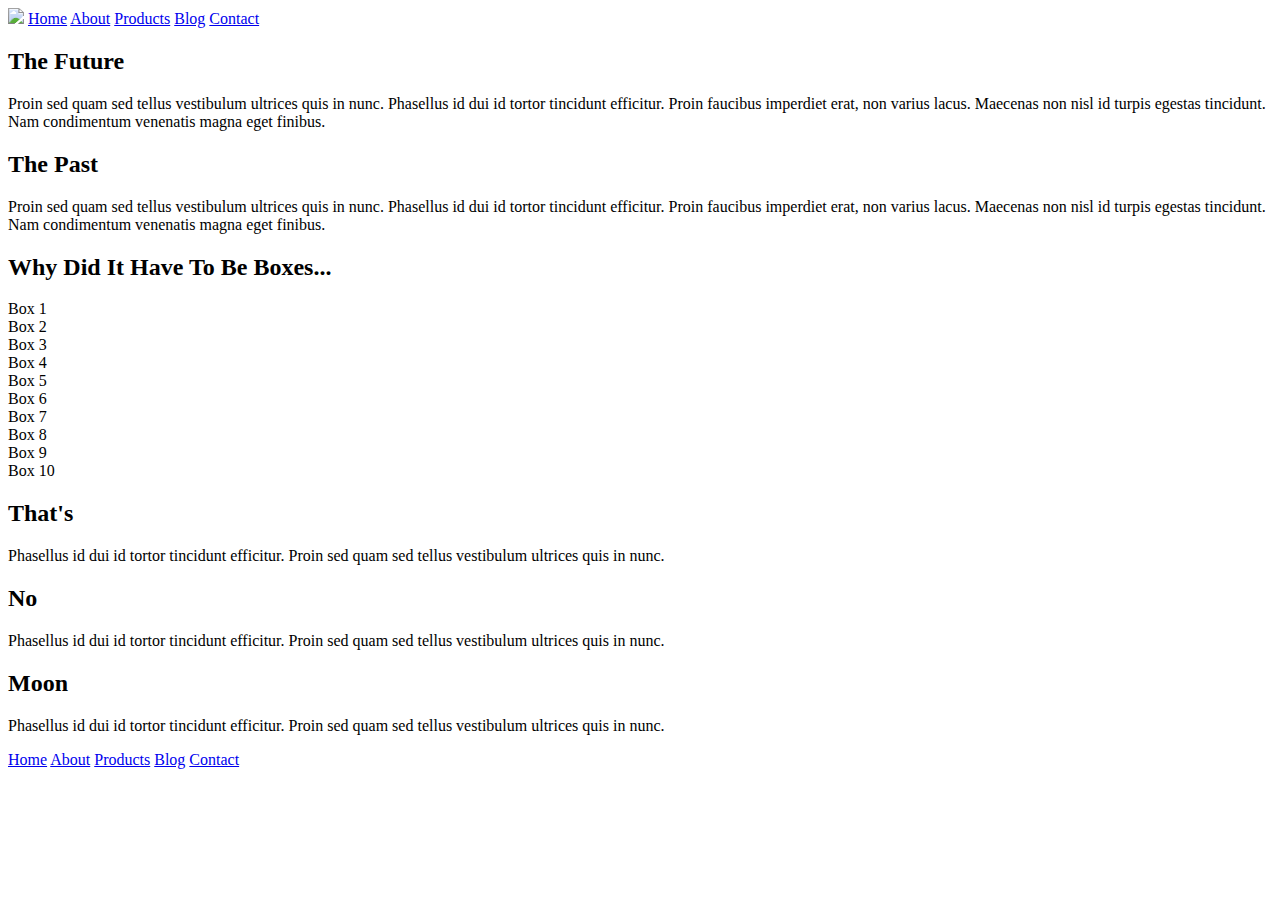
==== index.html @ df19de08 "Added answers to questions to readme" ====
<!doctype html>

<html lang="en">
<head>
  <meta charset="utf-8">

  <title>Sprint Challenge - Home</title>

  <link href="https://fonts.googleapis.com/css?family=Roboto|Rubik" rel="stylesheet">
  <link rel="stylesheet" href="css/index.css">

</head>

<body>
    <div class="container">
        <nav>
            <img class="logo" src="https://raw.githubusercontent.com/cpam2011/Sprint-Challenge--User-Interface/master/img/lambda-black.png">
            <a href="#">Home</a>
            <a href="about.html">About</a>
            <a href="#">Products</a>
            <a href="#">Blog</a>
            <a href="#">Contact</a>
        </nav>
    </div>
   
        <section class="top-content">
            <div class="text-container">
                <h2>The Future</h2>
                <p>Proin sed quam sed tellus vestibulum ultrices quis in nunc. Phasellus id dui id tortor tincidunt efficitur. Proin faucibus imperdiet erat, non varius lacus. Maecenas non nisl id turpis egestas tincidunt. Nam condimentum venenatis magna eget finibus.</p>
            </div>
            <div class="text-container">
                <h2>The Past</h2>
                <p>Proin sed quam sed tellus vestibulum ultrices quis in nunc. Phasellus id dui id tortor tincidunt efficitur. Proin faucibus imperdiet erat, non varius lacus. Maecenas non nisl id turpis egestas tincidunt. Nam condimentum venenatis magna eget finibus.</p>
            </div>
        </section>
        
        <section class="middle-content">
        
            <h2>Why Did It Have To Be Boxes...</h2>
            
            <div class="boxes">
                <div class="box">Box 1</div>
                <div class="box">Box 2</div>
                <div class="box">Box 3</div>
                <div class="box">Box 4</div>
                <div class="box">Box 5</div>
                <div class="box">Box 6</div>
                <div class="box">Box 7</div>
                <div class="box">Box 8</div>
                <div class="box">Box 9</div>
                <div class="box">Box 10</div>
            </div>
        
        </section>

        <section class="bottom-content">

            <div class="text-container">
                <h2>That's</h2>
                <p>Phasellus id dui id tortor tincidunt efficitur. Proin sed quam sed tellus vestibulum ultrices quis in nunc.</p>
            </div>
            <div class="text-container">
                <h2>No</h2>
                <p>Phasellus id dui id tortor tincidunt efficitur. Proin sed quam sed tellus vestibulum ultrices quis in nunc.</p>
            </div>
            <div class="text-container">
                <h2>Moon</h2>
                <p>Phasellus id dui id tortor tincidunt efficitur. Proin sed quam sed tellus vestibulum ultrices quis in nunc.</p>
            </div>

        </section>
        
        <footer>
            <nav>
                <a href="#">Home</a>
                <a href="#">About</a>
                <a href="#">Products</a>
                <a href="#">Blog</a>
                <a href="#">Contact</a>
            </nav>
        </footer>
    </div><!-- container -->        
</body>
</html>
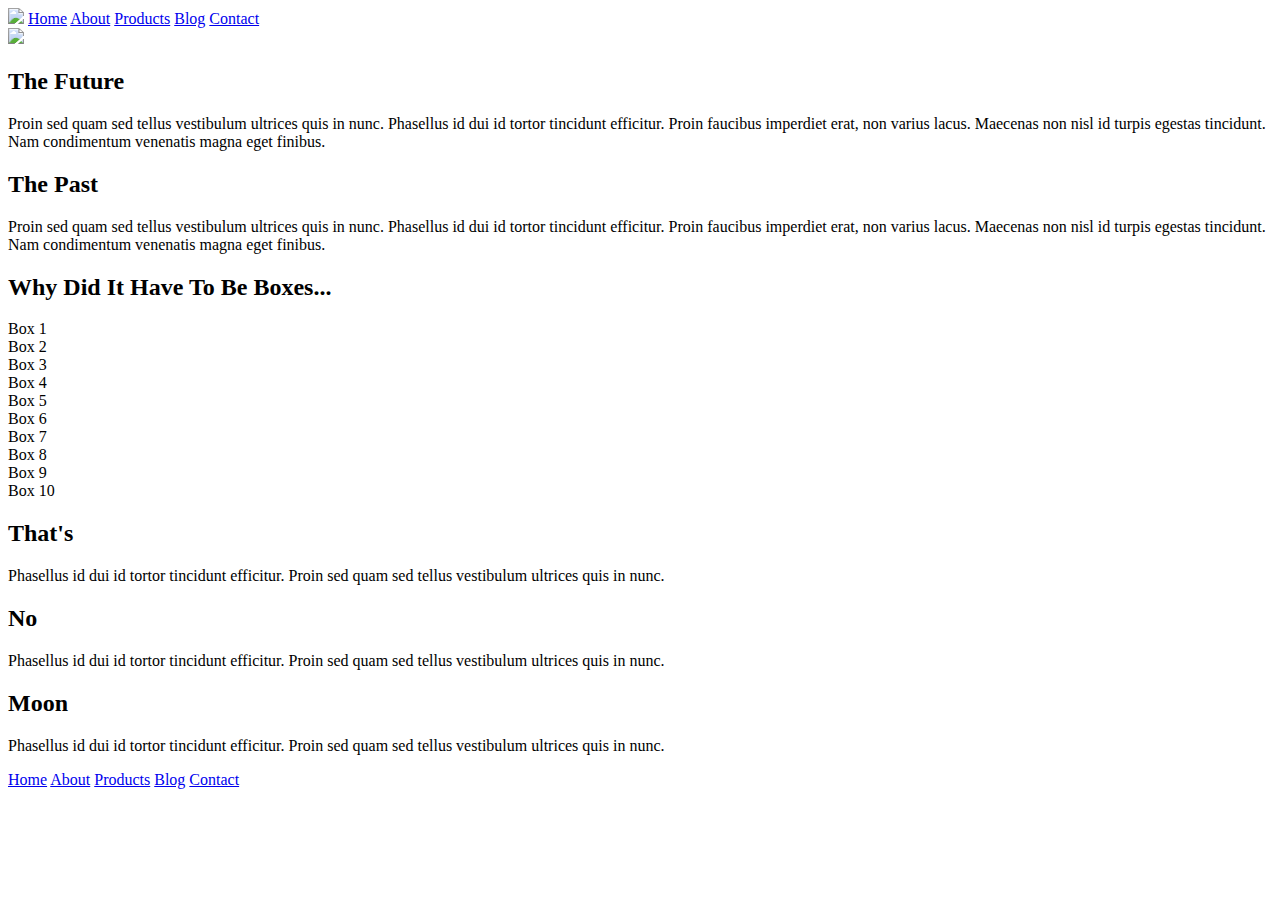
==== commit bb343f8a: "Added header" ====
--- a/index.html
+++ b/index.html
@@ -22,6 +22,8 @@
             <a href="#">Contact</a>
         </nav>
     </div>
+    <main>
+    <section class="jumbo-header"><img src="https://raw.githubusercontent.com/cpam2011/Sprint-Challenge--User-Interface/master/img/jumbo.jpg"></section> 
    
         <section class="top-content">
             <div class="text-container">
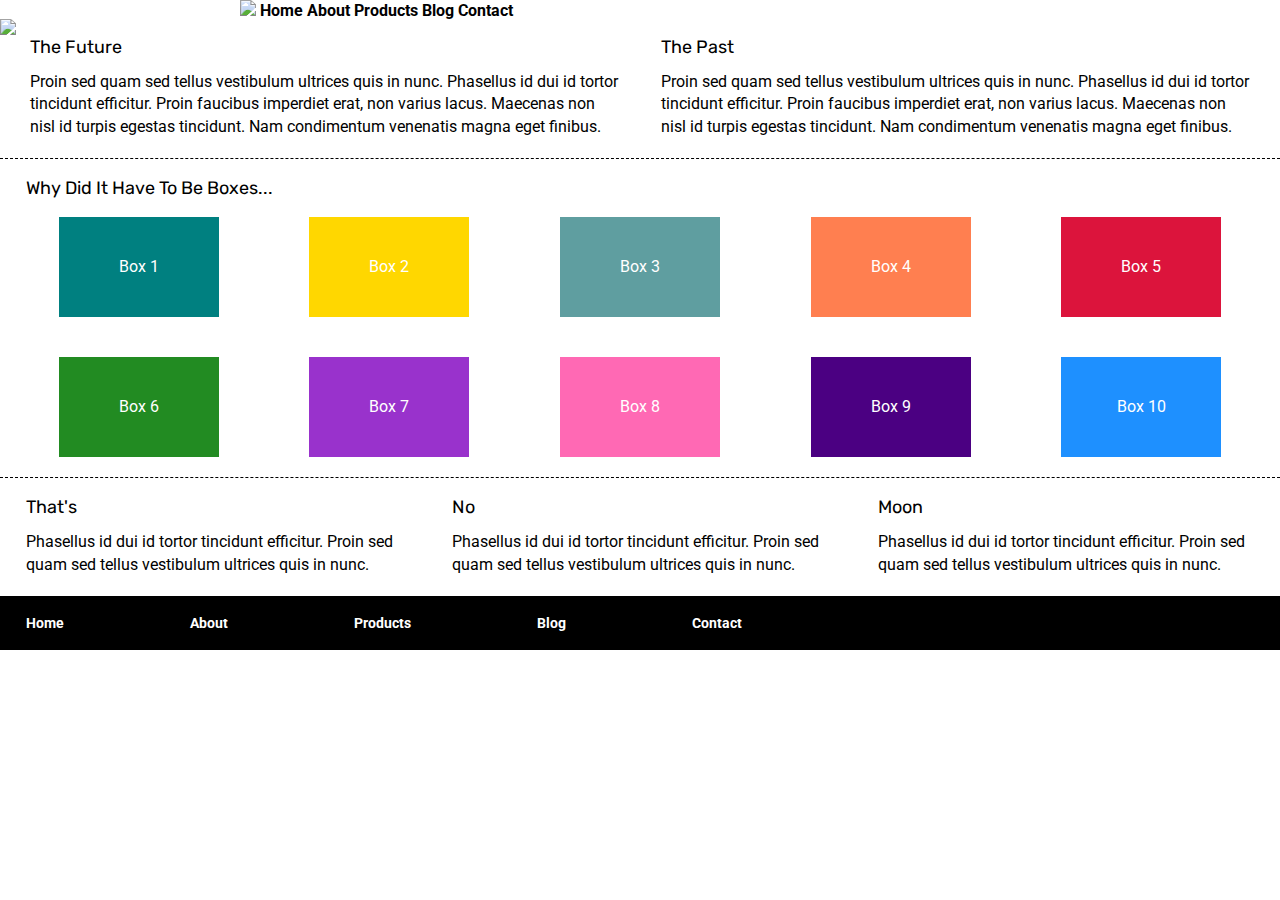
==== commit 5521d78e: "made some changes to home page and css" ====
--- a/index.html
+++ b/index.html
@@ -10,18 +10,21 @@
   <link rel="stylesheet" href="css/index.css">
 
 </head>
-
+<header>
 <body>
     <div class="container">
         <nav>
             <img class="logo" src="https://raw.githubusercontent.com/cpam2011/Sprint-Challenge--User-Interface/master/img/lambda-black.png">
-            <a href="#">Home</a>
-            <a href="about.html">About</a>
-            <a href="#">Products</a>
-            <a href="#">Blog</a>
-            <a href="#">Contact</a>
+            
+            <a href= "">Home</a>
+            <a href= "about.html">About</a>
+            <a href= "#">Products</a>
+            <a href= "">Blog</a>
+            <a href= "">Contact</a>
+
         </nav>
     </div>
+    </header>
     <main>
     <section class="jumbo-header"><img src="https://raw.githubusercontent.com/cpam2011/Sprint-Challenge--User-Interface/master/img/jumbo.jpg"></section> 
    
--- a/css/index.css
+++ b/css/index.css
@@ -0,0 +1,235 @@
+/* http://meyerweb.com/eric/tools/css/reset/ 
+   v2.0 | 20110126
+   License: none (public domain)
+*/
+
+html, body, div, span, applet, object, iframe,
+h1, h2, h3, h4, h5, h6, p, blockquote, pre,
+a, abbr, acronym, address, big, cite, code,
+del, dfn, em, img, ins, kbd, q, s, samp,
+small, strike, strong, sub, sup, tt, var,
+b, u, i, center,
+dl, dt, dd, ol, ul, li,
+fieldset, form, label, legend,
+table, caption, tbody, tfoot, thead, tr, th, td,
+article, aside, canvas, details, embed, 
+figure, figcaption, footer, header, hgroup, 
+menu, nav, output, ruby, section, summary,
+time, mark, audio, video {
+	margin: 0;
+	padding: 0;
+	border: 0;
+	font-size: 100%;
+	font: inherit;
+	vertical-align: baseline;
+}
+/* HTML5 display-role reset for older browsers */
+article, aside, details, figcaption, figure, 
+footer, header, hgroup, menu, nav, section {
+	display: block;
+}
+body {
+	line-height: 1;
+}
+ol, ul {
+	list-style: none;
+}
+blockquote, q {
+	quotes: none;
+}
+blockquote:before, blockquote:after,
+q:before, q:after {
+	content: '';
+	content: none;
+}
+table {
+	border-collapse: collapse;
+	border-spacing: 0;
+}
+
+* {
+    box-sizing: border-box;
+}
+
+html, body {
+    height: 100%;
+    font-family: 'Roboto', sans-serif;
+}
+
+h1, h2, h3, h4, h5 {
+    font-size: 18px;
+    margin-bottom: 15px;
+    font-family: 'Rubik', sans-serif;
+}
+
+p {
+    line-height: 1.4;
+}
+
+.container {
+    width: 800px;
+    margin: 0 auto;
+}
+
+.top-content {
+    display: flex;
+    flex-wrap: wrap;
+    justify-content: space-evenly;
+    margin-bottom: 20px;
+    border-bottom: 1px dashed black;
+}
+
+.top-content .text-container {
+    width: 48%;
+    padding: 0 1%;
+    padding-bottom: 20px;  
+}
+
+.middle-content {
+    margin-bottom: 20px;
+    border-bottom: 1px dashed black;
+}
+
+.middle-content h2 {
+    padding: 0 2%;
+    margin-bottom: 0;
+}
+
+.middle-content .boxes {
+    display: flex;
+    flex-wrap: wrap;
+    justify-content: space-evenly;
+}
+
+.middle-content .boxes .box {
+    width: 12.5%;
+    height: 100px;
+    background: black;
+    margin: 20px 2.5%;
+    color: white;
+    display: flex;
+    align-items: center;
+    justify-content: center;
+}
+
+.bottom-content {
+    display: flex;
+    margin: 0 2% 20px;
+    justify-content: space-around;
+}
+
+.bottom-content .text-container {
+    padding-right: 4%;
+}
+
+.bottom-content .text-container:last-child {
+    padding-right: 0;
+}
+
+footer {
+    width: 100%;
+    background: black;
+}
+
+footer nav {
+    width: 60%;
+    display: flex;
+    justify-content: space-between;
+    align-items: center;
+    padding: 20px 2%;
+    font-size: 14px;
+}
+
+footer nav a {
+    color: white;
+    text-decoration: none;
+}
+header nav a{
+    color:black;
+    text-decoration:none;
+}
+
+header img{
+    display:inline-block;
+    left:100;
+}
+/* box colors*/
+a{
+    font-weight:bold;
+    text-decoration: none;
+}
+
+.boxes > .box:nth-of-type(1){
+ background:teal;
+}
+.boxes > .box:nth-of-type(2){
+background:gold;
+}
+.boxes > .box:nth-of-type(3){
+background:cadetblue;
+}
+.boxes > .box:nth-of-type(4){
+background:coral;
+}
+.boxes > .box:nth-of-type(5){
+background:crimson;
+}
+.boxes > .box:nth-of-type(6){
+background:forestgreen;
+}
+.boxes > .box:nth-of-type(7){
+background:darkorchid;
+}
+.boxes > .box:nth-of-type(8){
+background:hotpink;
+}
+.boxes > .box:nth-of-type(9){
+background:indigo;
+}
+.boxes > .box:nth-of-type(10){
+background:dodgerblue;
+}
+.outline-guide{
+display:flex;
+flex-wrap:wrap;
+justify-content:space-between;
+width:800px;
+margin:0 auto;
+}
+.ouline-guide section{
+max-width:380px;
+}
+.outline-guide img{
+max width: 100%;
+}
+
+.outline-guide p{
+margin-bottom:30px;
+}
+
+.outline-guide .learnmore{
+border:solid thin black;
+border-radius:20px;
+padding:10px;
+width:150px;
+text-align:center;
+vertical-align:center;
+vertical-align:middle;
+}
+.outline-guide h2{
+    margin-top: 20px;
+}
+
+.outline-guide > section.box:nth-of-type(4),.ouline-guide > section.box:nth-of-type(3) {
+    border-bottom:black solid thin;
+    padding-bottom:20px;
+    margin-bottom:20px;
+}
+article p{
+    padding-bottom:20px;
+}
+
+article img {
+    float: right;
+    margin: 10px;
+}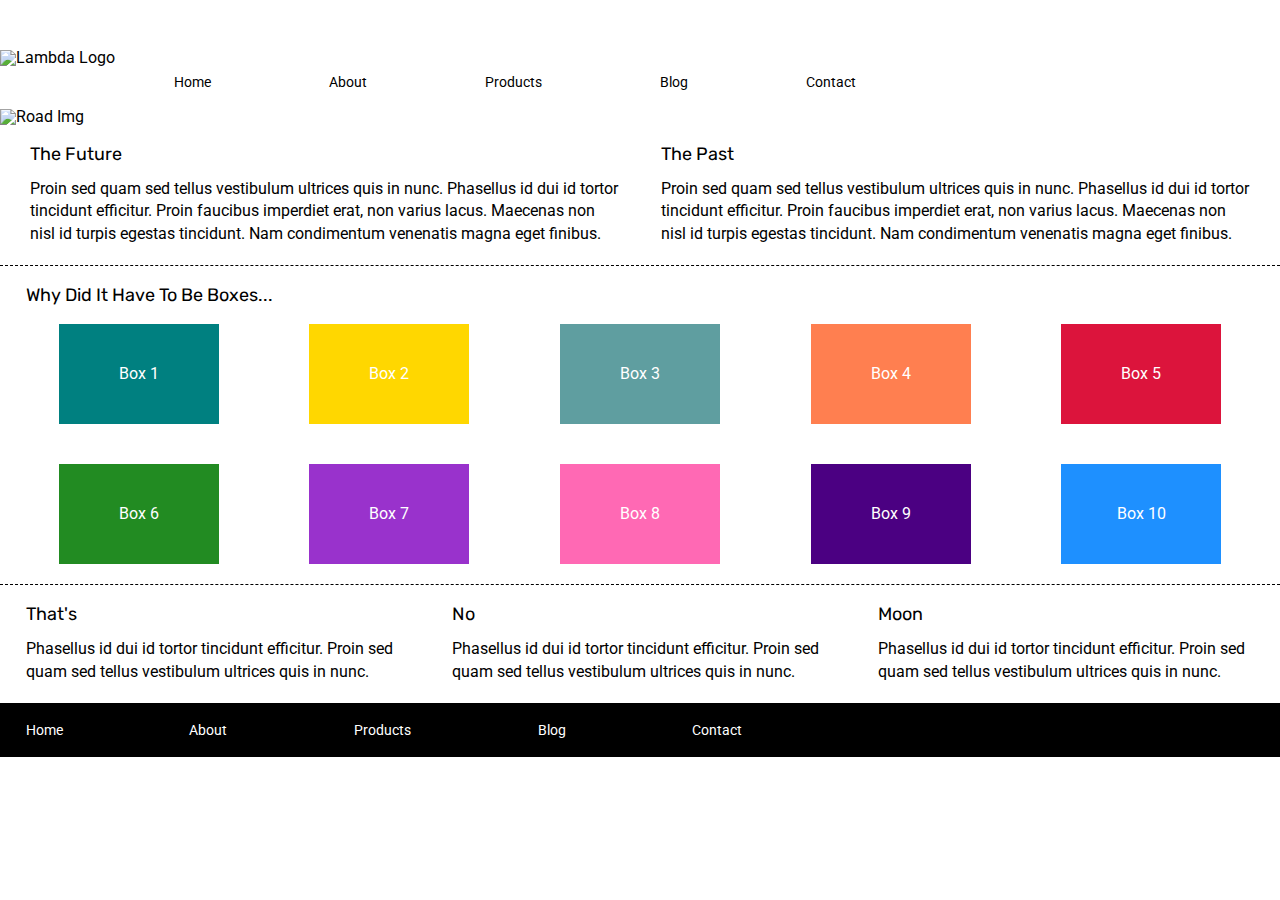
==== commit f1df82fc: "Fixed the html and about page" ====
--- a/index.html
+++ b/index.html
@@ -1,48 +1,55 @@
 <!doctype html>
 
 <html lang="en">
+
 <head>
-  <meta charset="utf-8">
+    <meta charset="utf-8">
 
-  <title>Sprint Challenge - Home</title>
+    <title>Sprint Challenge - Home</title>
 
-  <link href="https://fonts.googleapis.com/css?family=Roboto|Rubik" rel="stylesheet">
-  <link rel="stylesheet" href="css/index.css">
+    <link href="https://fonts.googleapis.com/css?family=Roboto|Rubik" rel="stylesheet">
+    <link rel="stylesheet" href="css/index.css">
 
 </head>
-<header>
+
 <body>
     <div class="container">
-        <nav>
-            <img class="logo" src="https://raw.githubusercontent.com/cpam2011/Sprint-Challenge--User-Interface/master/img/lambda-black.png">
-            
-            <a href= "">Home</a>
-            <a href= "about.html">About</a>
-            <a href= "#">Products</a>
-            <a href= "">Blog</a>
-            <a href= "">Contact</a>
+        <header>
+            <img class="logo" src="img/lambda-black.png" alt="Lambda Logo">
+            <nav>
+                <a href="#">Home</a>
+                <a href="about.html">About</a>
+                <a href="#">Products</a>
+                <a href="#">Blog</a>
+                <a href="#">Contact</a>
+            </nav>
+        </header>
 
-        </nav>
-    </div>
-    </header>
-    <main>
-    <section class="jumbo-header"><img src="https://raw.githubusercontent.com/cpam2011/Sprint-Challenge--User-Interface/master/img/jumbo.jpg"></section> 
-   
+        <img class="second-img" src="img/jumbo.jpg" alt="Road Img">
+
         <section class="top-content">
             <div class="text-container">
+                
                 <h2>The Future</h2>
-                <p>Proin sed quam sed tellus vestibulum ultrices quis in nunc. Phasellus id dui id tortor tincidunt efficitur. Proin faucibus imperdiet erat, non varius lacus. Maecenas non nisl id turpis egestas tincidunt. Nam condimentum venenatis magna eget finibus.</p>
+
+                <p>Proin sed quam sed tellus vestibulum ultrices quis in nunc. Phasellus id dui id tortor tincidunt
+                    efficitur. Proin faucibus imperdiet erat, non varius lacus. Maecenas non nisl id turpis egestas
+                    tincidunt. Nam condimentum venenatis magna eget finibus.</p>
             </div>
             <div class="text-container">
+                
                 <h2>The Past</h2>
-                <p>Proin sed quam sed tellus vestibulum ultrices quis in nunc. Phasellus id dui id tortor tincidunt efficitur. Proin faucibus imperdiet erat, non varius lacus. Maecenas non nisl id turpis egestas tincidunt. Nam condimentum venenatis magna eget finibus.</p>
+
+                <p>Proin sed quam sed tellus vestibulum ultrices quis in nunc. Phasellus id dui id tortor tincidunt
+                    efficitur. Proin faucibus imperdiet erat, non varius lacus. Maecenas non nisl id turpis egestas
+                    tincidunt. Nam condimentum venenatis magna eget finibus.</p>
             </div>
         </section>
-        
+
         <section class="middle-content">
-        
+            
             <h2>Why Did It Have To Be Boxes...</h2>
-            
+
             <div class="boxes">
                 <div class="box">Box 1</div>
                 <div class="box">Box 2</div>
@@ -55,26 +62,32 @@
                 <div class="box">Box 9</div>
                 <div class="box">Box 10</div>
             </div>
-        
         </section>
 
         <section class="bottom-content">
+            <div class="text-container">
+                
+                <h2>That's</h2>
 
-            <div class="text-container">
-                <h2>That's</h2>
-                <p>Phasellus id dui id tortor tincidunt efficitur. Proin sed quam sed tellus vestibulum ultrices quis in nunc.</p>
+                <p>Phasellus id dui id tortor tincidunt efficitur. Proin sed quam sed tellus vestibulum ultrices quis
+                    in nunc.</p>
             </div>
             <div class="text-container">
+                
                 <h2>No</h2>
-                <p>Phasellus id dui id tortor tincidunt efficitur. Proin sed quam sed tellus vestibulum ultrices quis in nunc.</p>
+
+                <p>Phasellus id dui id tortor tincidunt efficitur. Proin sed quam sed tellus vestibulum ultrices quis
+                    in nunc.</p>
             </div>
             <div class="text-container">
+                
                 <h2>Moon</h2>
-                <p>Phasellus id dui id tortor tincidunt efficitur. Proin sed quam sed tellus vestibulum ultrices quis in nunc.</p>
+                
+                <p>Phasellus id dui id tortor tincidunt efficitur. Proin sed quam sed tellus vestibulum ultrices quis
+                    in nunc.</p>
             </div>
+        </section>
 
-        </section>
-        
         <footer>
             <nav>
                 <a href="#">Home</a>
@@ -84,6 +97,7 @@
                 <a href="#">Contact</a>
             </nav>
         </footer>
-    </div><!-- container -->        
+    </div><!-- container -->
 </body>
+
 </html>--- a/css/index.css
+++ b/css/index.css
@@ -66,9 +66,35 @@
     line-height: 1.4;
 }
 
-.container {
+/*Nav and Logo*/
+
+header {
+    display: flex;
+    width: 100%;
+}
+
+header .logo {
+    margin-top: 50px;
+    display: block;
+}
+
+header nav {
+    display: flex;
+    margin-top: 75px;
     width: 800px;
-    margin: 0 auto;
+    justify-content: space-around;
+}
+
+
+header nav a {
+    color: black;
+    text-decoration: none;
+    font-size: 14px;
+}
+
+img {
+    margin-top: 20px;
+    margin-bottom: 20px;
 }
 
 .top-content {
@@ -82,7 +108,7 @@
 .top-content .text-container {
     width: 48%;
     padding: 0 1%;
-    padding-bottom: 20px;  
+    padding-bottom: 20px;
 }
 
 .middle-content {
@@ -104,12 +130,51 @@
 .middle-content .boxes .box {
     width: 12.5%;
     height: 100px;
-    background: black;
     margin: 20px 2.5%;
     color: white;
     display: flex;
     align-items: center;
     justify-content: center;
+}
+
+.box:nth-child(1) {
+    background-color: teal;
+}
+
+.box:nth-child(2) {
+    background-color: gold;
+}
+
+.box:nth-child(3) {
+    background-color: cadetblue;
+}
+
+.box:nth-child(4) {
+    background-color: coral;
+}
+
+.box:nth-child(5) {
+    background-color: crimson;
+}
+
+.box:nth-child(6) {
+    background-color: forestgreen;
+}
+
+.box:nth-child(7) {
+    background-color: darkorchid;
+}
+
+.box:nth-child(8) {
+    background-color: hotpink;
+}
+
+.box:nth-child(9) {
+    background-color: indigo;
+}
+
+.box:nth-child(10) {
+    background-color: dodgerblue;
 }
 
 .bottom-content {
@@ -144,92 +209,49 @@
     color: white;
     text-decoration: none;
 }
-header nav a{
-    color:black;
-    text-decoration:none;
-}
-
-header img{
-    display:inline-block;
-    left:100;
-}
-/* box colors*/
-a{
-    font-weight:bold;
-    text-decoration: none;
-}
-
-.boxes > .box:nth-of-type(1){
- background:teal;
-}
-.boxes > .box:nth-of-type(2){
-background:gold;
-}
-.boxes > .box:nth-of-type(3){
-background:cadetblue;
-}
-.boxes > .box:nth-of-type(4){
-background:coral;
-}
-.boxes > .box:nth-of-type(5){
-background:crimson;
-}
-.boxes > .box:nth-of-type(6){
-background:forestgreen;
-}
-.boxes > .box:nth-of-type(7){
-background:darkorchid;
-}
-.boxes > .box:nth-of-type(8){
-background:hotpink;
-}
-.boxes > .box:nth-of-type(9){
-background:indigo;
-}
-.boxes > .box:nth-of-type(10){
-background:dodgerblue;
-}
-.outline-guide{
-display:flex;
-flex-wrap:wrap;
-justify-content:space-between;
-width:800px;
-margin:0 auto;
-}
-.ouline-guide section{
-max-width:380px;
-}
-.outline-guide img{
-max width: 100%;
-}
-
-.outline-guide p{
-margin-bottom:30px;
-}
-
-.outline-guide .learnmore{
-border:solid thin black;
-border-radius:20px;
-padding:10px;
-width:150px;
-text-align:center;
-vertical-align:center;
-vertical-align:middle;
-}
-.outline-guide h2{
+
+/* About */
+
+.about-top-content {
+    padding: 2%;
+    border-bottom: 1px dashed black;
+}
+
+.about-text-container {
+    margin-bottom: 10px;
+}
+
+.about-middle-content {
+    display: flex;
+    flex-wrap: wrap;
+    justify-content: space-around;
+}
+
+.about-middle-content .about-text-content {
+    width: 400px;
+    padding: 2%;
+}
+
+
+.about-text-content button {
+    border-radius: 10px;
+    border: 2px solid black;
+    background-color: white;
+    padding: 10px 25px 10px 25px;
+    font-size: 14px;
+    font-weight: bold;
     margin-top: 20px;
-}
-
-.outline-guide > section.box:nth-of-type(4),.ouline-guide > section.box:nth-of-type(3) {
-    border-bottom:black solid thin;
-    padding-bottom:20px;
-    margin-bottom:20px;
-}
-article p{
-    padding-bottom:20px;
-}
-
-article img {
-    float: right;
-    margin: 10px;
+
+}
+
+hr {
+    margin: 20px 40px 0 0;
+    width: 360px;
+    border-top: 1px dashed black;
+}
+
+.about-bottom-content {
+    padding: 2%;
+    margin-bottom: 20px;
+    margin-top: 20px;
 }